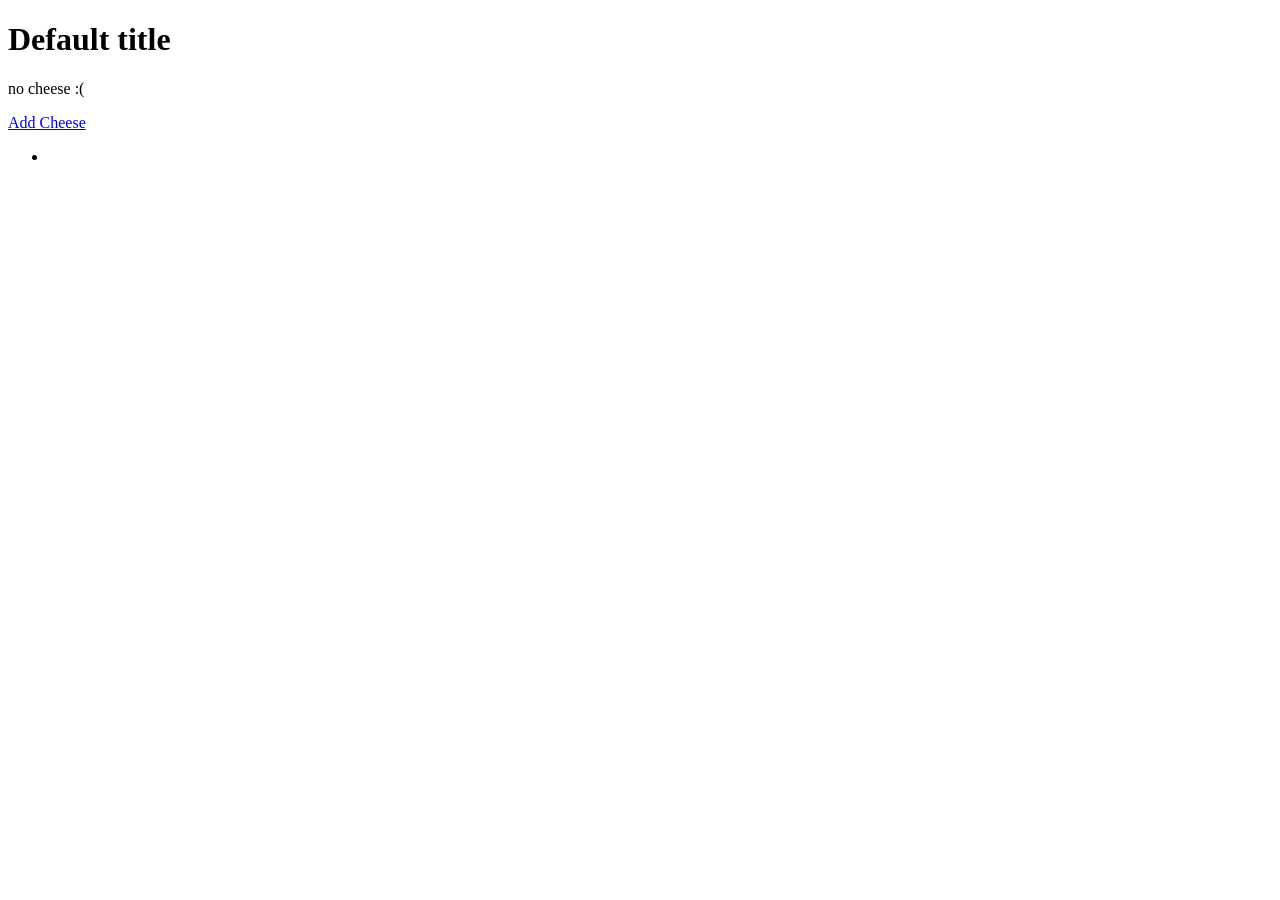
==== src/main/resources/templates/cheese/index.html @ 91a17601 "initial commit" ====
<!DOCTYPE html>
<html lang="en" xmlns:th="http://www.thymeleaf.org">
<head>
    <meta charset="UTF-8"/>
    <title th:text="${title}">Title</title>
</head>
<body>
<!-- title needs to match name of attribute in controller model.addattribute-->
    <h1 th:text="${title}">Default title</h1>

    <p th:unless="${cheeses} and ${cheeses.size()}">no cheese :( </p>


    <a href="/cheese/add">Add Cheese</a>

    <ul>
        <!--this is a loop cheese is iterator and is also looking at the value-->
        <li th:each="cheese: ${cheeses}" th:text="${cheese}"></li>
    </ul>
</body>
</html>
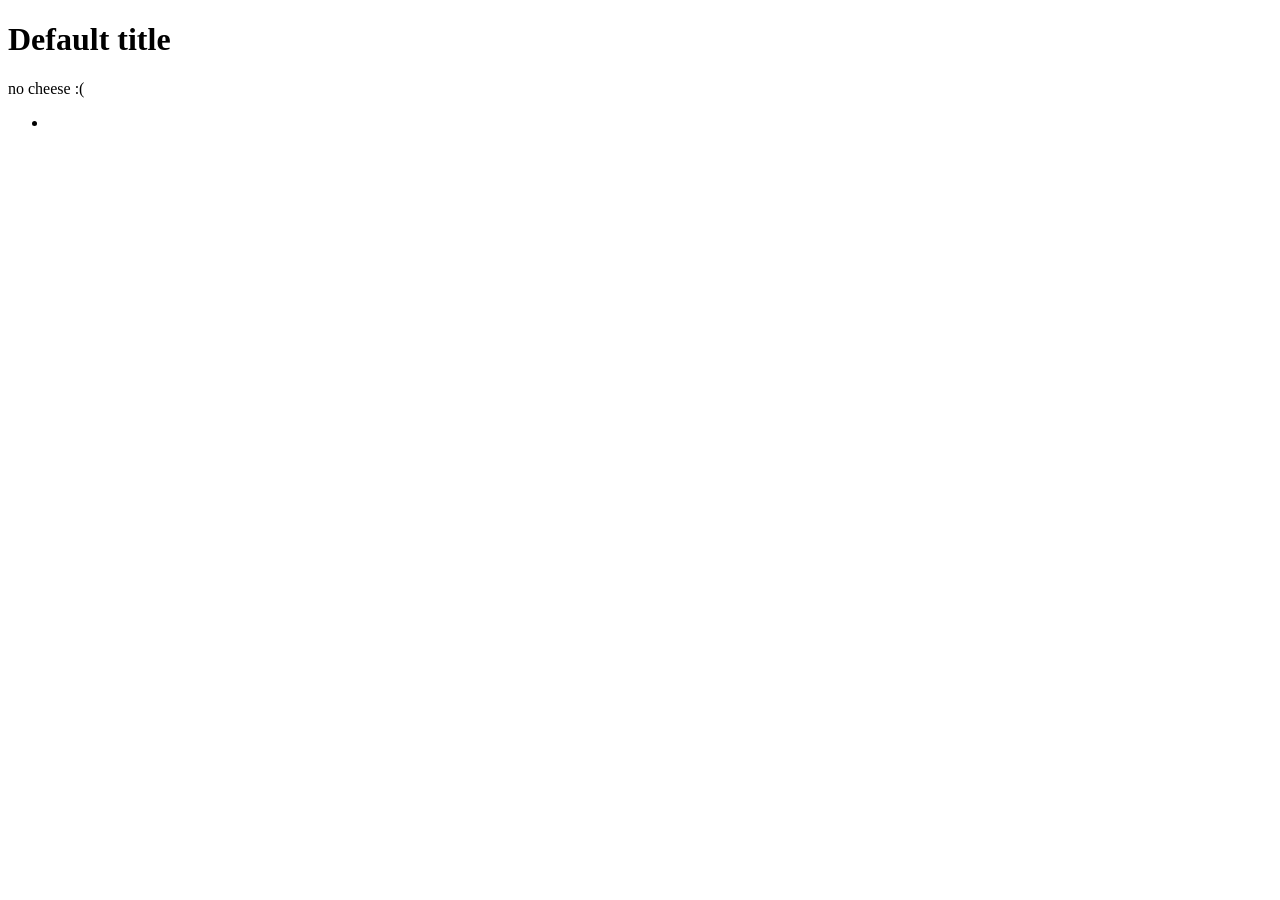
==== commit 09b826a6: "added fragments and css html" ====
--- a/src/main/resources/templates/cheese/index.html
+++ b/src/main/resources/templates/cheese/index.html
@@ -1,17 +1,18 @@
 <!DOCTYPE html>
 <html lang="en" xmlns:th="http://www.thymeleaf.org">
-<head>
-    <meta charset="UTF-8"/>
-    <title th:text="${title}">Title</title>
-</head>
+<head th:replace="fragments :: head"></head>
+    <!--<meta charset="UTF-8"/>-->
+    <!--<title th:text="${title}">Title</title>-->
+
 <body>
 <!-- title needs to match name of attribute in controller model.addattribute-->
     <h1 th:text="${title}">Default title</h1>
 
+    <nav th:replace="fragments :: navigation"></nav>
+
     <p th:unless="${cheeses} and ${cheeses.size()}">no cheese :( </p>
 
-
-    <a href="/cheese/add">Add Cheese</a>
+    <!--<a href="/cheese/add">Add Cheese</a>-->
 
     <ul>
         <!--this is a loop cheese is iterator and is also looking at the value-->
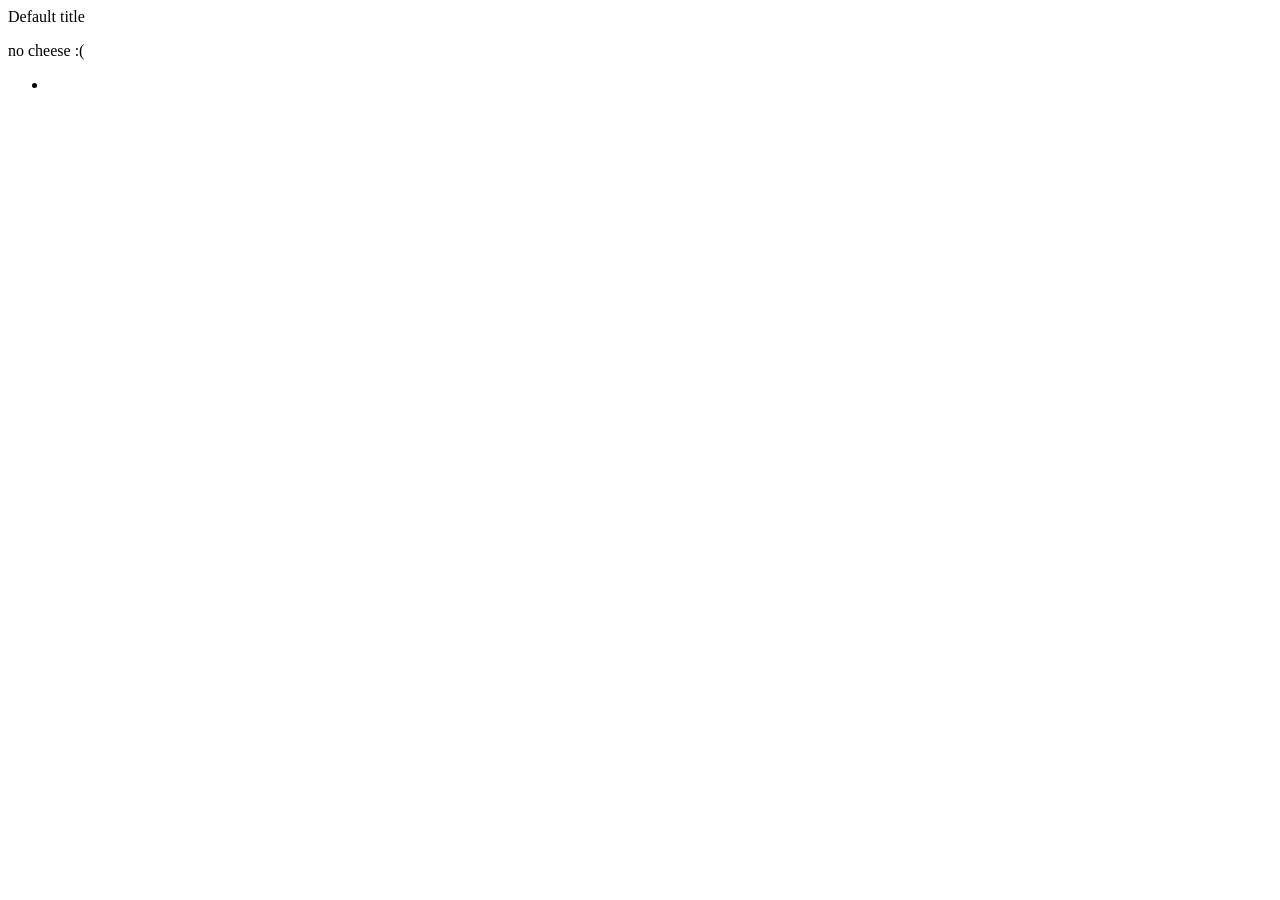
==== commit 0d167706: "created delete method as drop down" ====
--- a/src/main/resources/templates/cheese/index.html
+++ b/src/main/resources/templates/cheese/index.html
@@ -6,8 +6,8 @@
 
 <body>
 <!-- title needs to match name of attribute in controller model.addattribute-->
-    <h1 th:text="${title}">Default title</h1>
 
+    <nav th:text="${title}">Default title</nav>
     <nav th:replace="fragments :: navigation"></nav>
 
     <p th:unless="${cheeses} and ${cheeses.size()}">no cheese :( </p>
@@ -16,7 +16,7 @@
 
     <ul>
         <!--this is a loop cheese is iterator and is also looking at the value-->
-        <li th:each="cheese: ${cheeses}" th:text="${cheese}"></li>
+        <li th:each="cheese: ${cheeses}" th:text="${cheese.key + ' ' + cheese.value}"></li>
     </ul>
 </body>
 </html>
